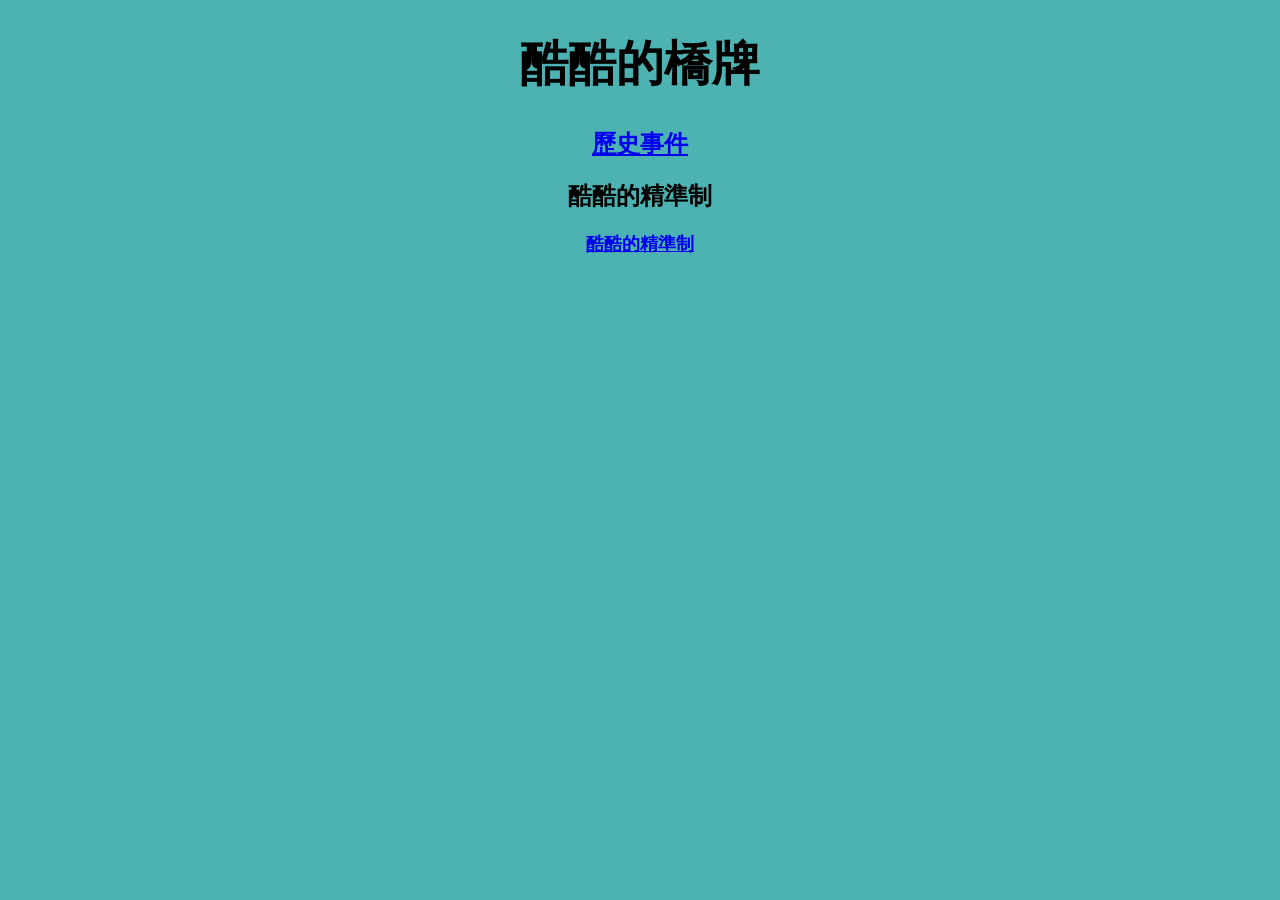
==== bridge/bridge.html @ 6ed330f8 "IDK oeeeeeeeeeeeeeeeee" ====
<!DOCTYPE html>
<html>
    <head>
        <title>bridge</title>
        <link href="styles/style.css" rel="stylesheet" type="text/css" />
    </head>

    <body>
        <h1>酷酷的橋牌</h1>
        <!--<h2><a href="Questions/Questions.html">酷酷的題目</a></h2>-->
        <h2><a href="Historical_events/Historical_events.html">歷史事件</a></h2>
        <h2>酷酷的精準制</h2>
        <h3><a href="Perc/Perc.html">酷酷的精準制</a></h3>
    </body>
</html>
---- bridge/styles/style.css ----
h1 {
    font-size: 48px;
    text-align: center;
}

#number {
    font-size: 48px;
    text-align: center;
}

h2 {
    font-size: 24px;
    text-align: center;
}
h3 {
    font-size: 18px;
    text-align: center;
}
#creator {
    font-size: 24px;
    position: absolute;
    top: 50px;
    right: 50px;
}


html {
    background-color: #4CB2B2;
}  

#hand {
    position: absolute;
    font-size: 48px;
    top: 24px;
    left: 96px;
    width: 500px;
    border-style: solid;
    border-radius: 5px;
    padding: 20px;
}

#bidding {
    position: absolute;
    font-size: 48px;
    top: 100px;
    left: 950px;
    text-align: center;
    vertical-align: middle;
}

.NVUL {
    width:130px;
    background-color:green;
}

.VUL {
    width:130px;
    background-color:red;
}

table, th, td{
    border: 5px solid black;
    border-collapse: collapse;
}

#bids {
    position: absolute;
    font-size: 24px;
    top: 350px;
    left: 96px;
    border-style: solid;
    border-radius: 5px;
    padding: 20px;
}

button{
    width: 64px;
    height: 48px;
}

#answer {
    position: absolute;
    font-size: 24px;
    top: 580px;
    left: 750px;
    border-style: solid;
    border-radius: 5px;
    padding: 20px;
}

#Previous {
    position: absolute;
    font-size: 32px;
    top: 100px;
    left: 700px;
    border-style: solid;
    border-radius: 5px;
}

#Next {
    position: absolute;
    font-size: 32px;
    top: 200px;
    left: 700px;
    border-style: solid;
    border-radius: 5px;
}
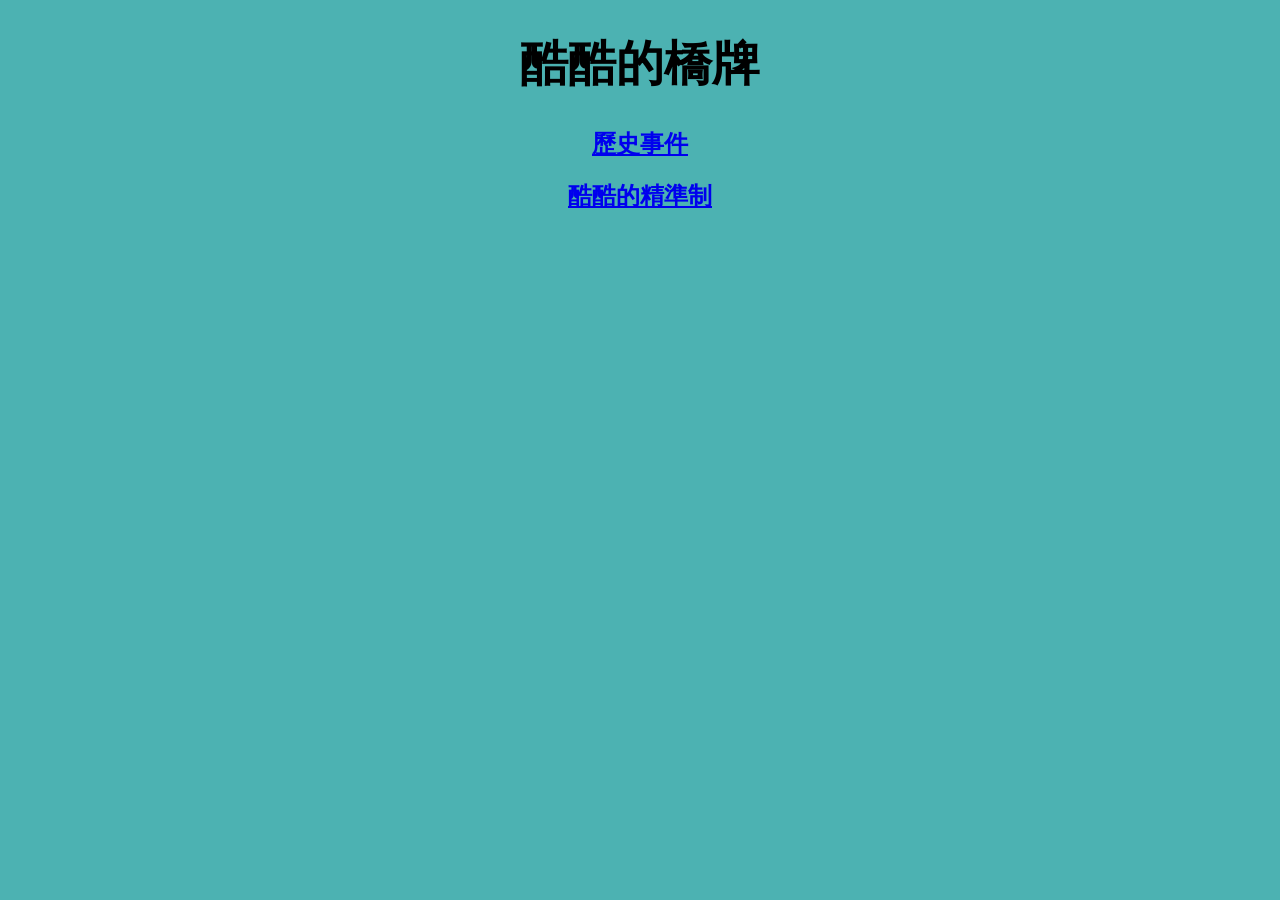
==== commit 6acd008b: "Update bridge.html" ====
--- a/bridge/bridge.html
+++ b/bridge/bridge.html
@@ -9,7 +9,6 @@
         <h1>酷酷的橋牌</h1>
         <!--<h2><a href="Questions/Questions.html">酷酷的題目</a></h2>-->
         <h2><a href="Historical_events/Historical_events.html">歷史事件</a></h2>
-        <h2>酷酷的精準制</h2>
-        <h3><a href="Perc/Perc.html">酷酷的精準制</a></h3>
+        <h2><a href="Perc/Perc.html">酷酷的精準制</a></h2>
     </body>
 </html>
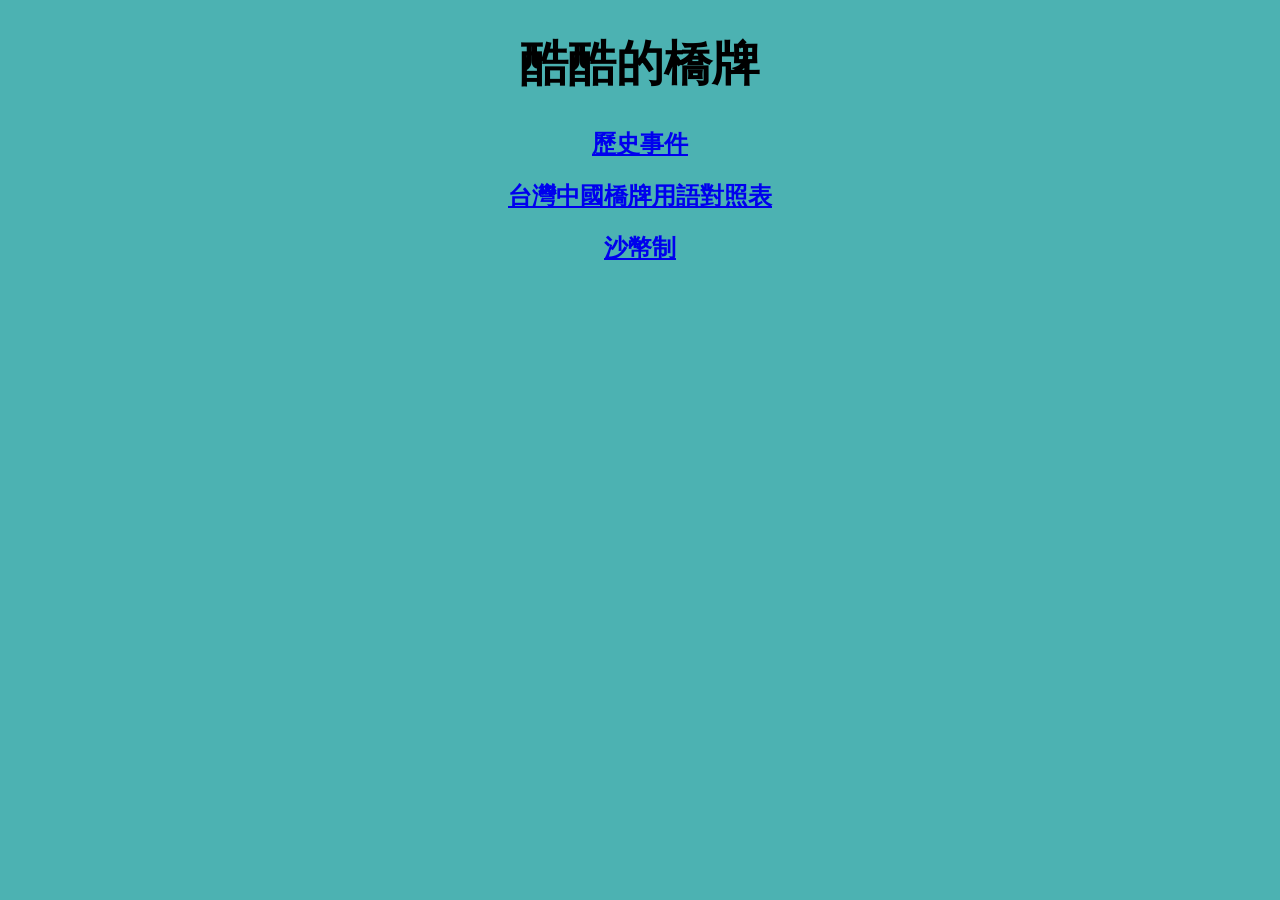
==== commit 72fbe6cf: "新增一些酷東東" ====
--- a/bridge/bridge.html
+++ b/bridge/bridge.html
@@ -8,7 +8,9 @@
     <body>
         <h1>酷酷的橋牌</h1>
         <!--<h2><a href="Questions/Questions.html">酷酷的題目</a></h2>-->
-        <h2><a href="Historical_events/Historical_events.html">歷史事件</a></h2>
-        <h2><a href="Perc/Perc.html">酷酷的精準制</a></h2>
+        <h2><a href="HistoricalEvents/HistoricalEvents.html">歷史事件</a></h2>
+        <h2><a href="TaiwanChinaBridgeWordCompareTable/TaiwanChinaBridgeWordCompareTable.html">台灣中國橋牌用語對照表</a></h2>
+        <h2><a href="https://hackmd.io/@1qCnEOcgSl6rF58a5D48rw/BkkATVlMze">沙幣制</a></h2>
+        <!--<h2><a href="Perc/Perc.html">酷酷的精準制</a></h2>-->
     </body>
 </html>
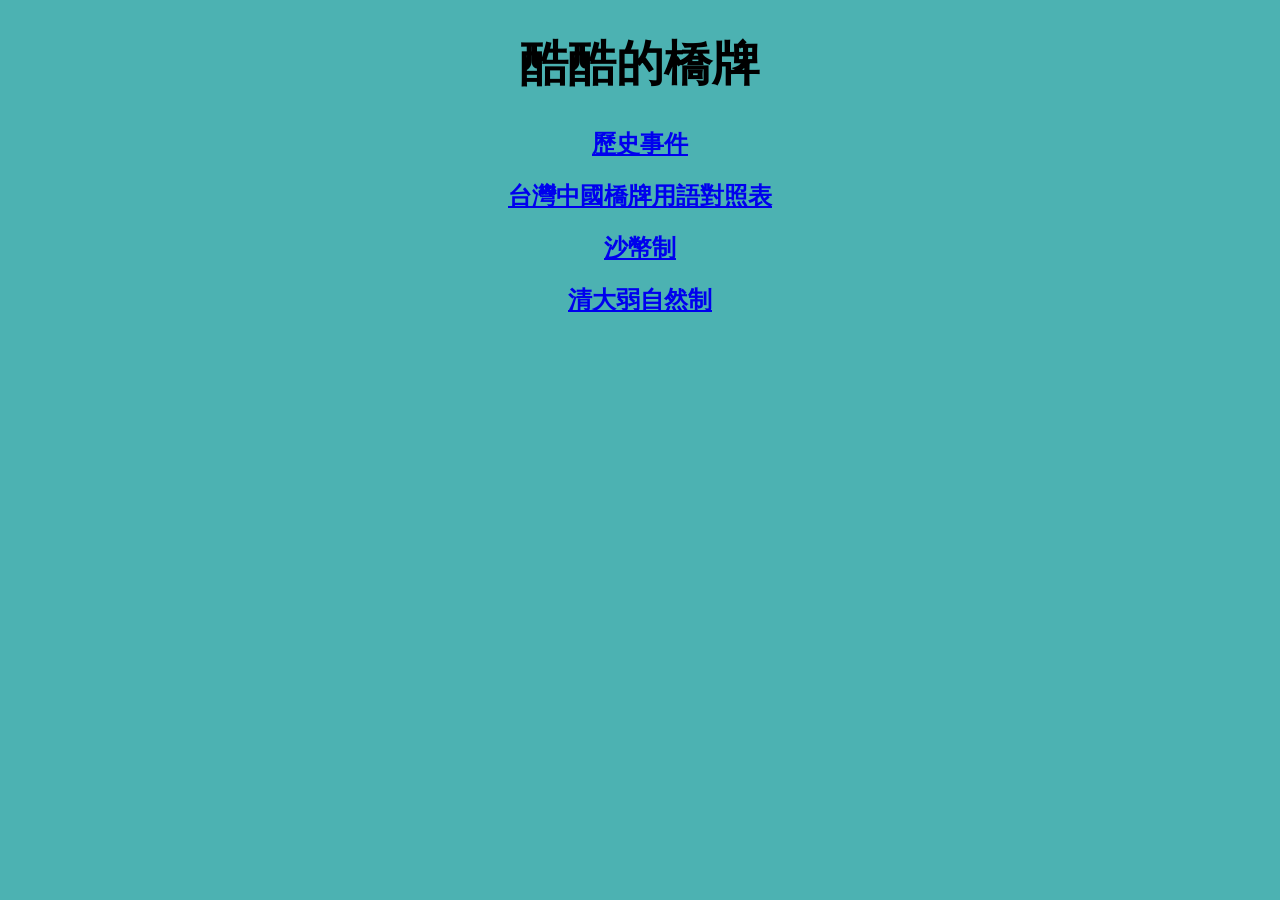
==== commit 72fe882a: "新增清大弱自然制 新增清大弱自然制" ====
--- a/bridge/bridge.html
+++ b/bridge/bridge.html
@@ -11,6 +11,7 @@
         <h2><a href="HistoricalEvents/HistoricalEvents.html">歷史事件</a></h2>
         <h2><a href="TaiwanChinaBridgeWordCompareTable/TaiwanChinaBridgeWordCompareTable.html">台灣中國橋牌用語對照表</a></h2>
         <h2><a href="https://hackmd.io/@1qCnEOcgSl6rF58a5D48rw/BkkATVlMze">沙幣制</a></h2>
+        <h2><a href="NTHURZRZ/NTHURZRZ.pdf">清大弱自然制</a></h2>
         <!--<h2><a href="Perc/Perc.html">酷酷的精準制</a></h2>-->
     </body>
 </html>
